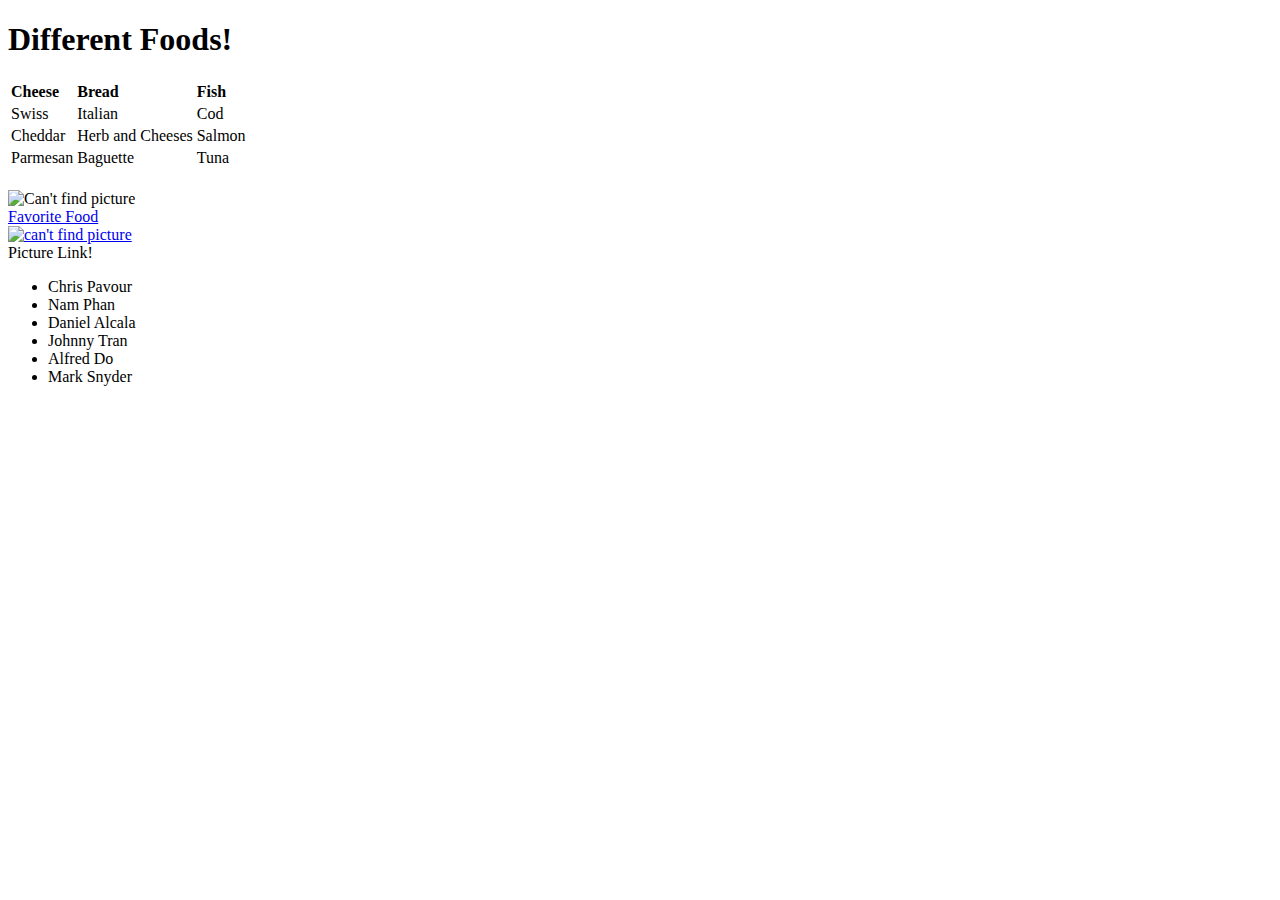
==== Classes/HTMLAndCSS/A0/Food.html @ b5d4ecf2 "First HTML class exercise for 03/15/2022" ====
<!DOCTYPE html>
<html>
    <head>
        <title>Foods!</title>
        <meta name="description" content="foods!">
        <meta name="author" content="Nam Phan">
    </head>   

    <body>
        <h1>Different Foods!</h1>
        <table>
            <tr align="left">
                <th>Cheese</th>
                <th>Bread</th>
                <th>Fish</th>
            </tr>
            <tr>
                <td>Swiss</td>
                <td>Italian</td>
                <td>Cod</td>
            </tr>
            <tr>
                <td>Cheddar</td>
                <td>Herb and Cheeses</td>
                <td>Salmon</td>
            </tr>
            <tr>
                <td>Parmesan </td>
                <td>Baguette</td>
                <td>Tuna</td>
            </tr>
            <td>
        </table>
        <p>
            <img src="https://upload.wikimedia.org/wikipedia/commons/thumb/8/83/Rambutan_white_background_alt.jpg/1024px-Rambutan_white_background_alt.jpg" width="100" height="100" alt="Can't find picture">      
            </br>
            <a href="https://en.wikipedia.org/wiki/Rambutan">Favorite Food</a>
            </br>
            <a href="https://en.wikipedia.org/wiki/Rambutan"><img src="https://upload.wikimedia.org/wikipedia/commons/thumb/8/83/Rambutan_white_background_alt.jpg/1024px-Rambutan_white_background_alt.jpg" width="100" height="100" alt="can't find picture"></a>
            </br>
            <text>Picture Link!</text>
            
        </p>

        <ul>
            <li>Chris Pavour</li>
            <li>Nam Phan</li>
            <li>Daniel Alcala</li>
            <li>Johnny Tran</li>
            <li>Alfred Do</li>
            <li>Mark Snyder</li>
        </ul>
    </body>
</html>
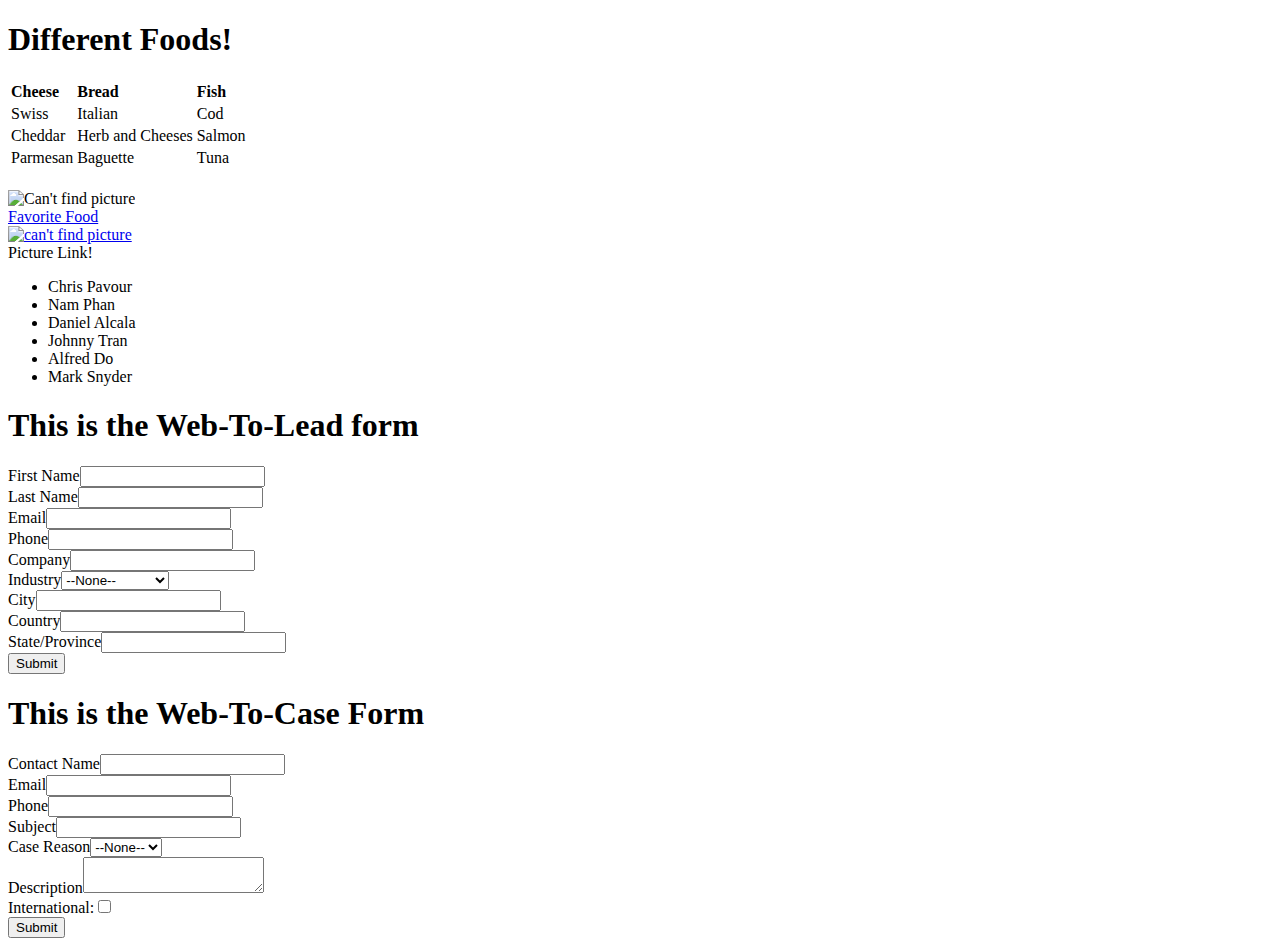
==== commit 4e6f52f2: "added web to case and web to lead html code for P1" ====
--- a/Classes/HTMLAndCSS/A0/Food.html
+++ b/Classes/HTMLAndCSS/A0/Food.html
@@ -50,5 +50,125 @@
             <li>Alfred Do</li>
             <li>Mark Snyder</li>
         </ul>
+
+        <h1>This is the Web-To-Lead form</h1>
+        <!--  ----------------------------------------------------------------------  -->
+        <!--  NOTE: Please add the following <META> element to your page <HEAD>.      -->
+        <!--  If necessary, please modify the charset parameter to specify the        -->
+        <!--  character set of your HTML page.                                        -->
+        <!--  ----------------------------------------------------------------------  -->
+
+        <META HTTP-EQUIV="Content-type" CONTENT="text/html; charset=UTF-8">
+
+            <!--  ----------------------------------------------------------------------  -->
+            <!--  NOTE: Please add the following <FORM> element to your page.             -->
+            <!--  ----------------------------------------------------------------------  -->
+            
+            <form action="https://webto.salesforce.com/servlet/servlet.WebToLead?encoding=UTF-8" method="POST">
+            
+            <input type=hidden name="oid" value="00D8c000007Tpzn">
+            <input type=hidden name="retURL" value="http://www.google.com">
+            
+            <!--  ----------------------------------------------------------------------  -->
+            <!--  NOTE: These fields are optional debugging elements. Please uncomment    -->
+            <!--  these lines if you wish to test in debug mode.                          -->
+            <!--  <input type="hidden" name="debug" value=1>                              -->
+            <!--  <input type="hidden" name="debugEmail" value="itfiaslan@gmail.com">     -->
+            <!--  ----------------------------------------------------------------------  -->
+            
+            <label for="first_name">First Name</label><input  id="first_name" maxlength="40" name="first_name" size="20" type="text" /><br>
+            
+            <label for="last_name">Last Name</label><input  id="last_name" maxlength="80" name="last_name" size="20" type="text" /><br>
+            
+            <label for="email">Email</label><input  id="email" maxlength="80" name="email" size="20" type="text" /><br>
+            
+            <label for="phone">Phone</label><input  id="phone" maxlength="40" name="phone" size="20" type="text" /><br>
+            
+            <label for="company">Company</label><input  id="company" maxlength="40" name="company" size="20" type="text" /><br>
+            
+            <label for="industry">Industry</label><select  id="industry" name="industry"><option value="">--None--</option><option value="Agriculture">Agriculture</option>
+            <option value="Aquarium">Aquarium</option>
+            <option value="Entertainment">Entertainment</option>
+            <option value="Environmental">Environmental</option>
+            <option value="Hospitality">Hospitality</option>
+            <option value="Recreation">Recreation</option>
+            <option value="Retail">Retail</option>
+            <option value="Zoo">Zoo</option>
+            <option value="Other">Other</option>
+            </select><br>
+            
+            <label for="city">City</label><input  id="city" maxlength="40" name="city" size="20" type="text" /><br>
+
+            <label for="country">Country</label><input  id="country" maxlength="40" name="country" size="20" type="text" /><br>
+
+            <label for="state">State/Province</label><input  id="state" maxlength="20" name="state" size="20" type="text" /><br>
+
+            <input type="submit" name="submit">
+            </form>
+    
+    
+    <h1>This is the Web-To-Case Form </h1>
+    <!--  ----------------------------------------------------------------------  -->
+    <!--  NOTE: Please add the following <META> element to your page <HEAD>.      -->
+    <!--  If necessary, please modify the charset parameter to specify the        -->
+    <!--  character set of your HTML page.                                        -->
+    <!--  ----------------------------------------------------------------------  -->
+
+    <META HTTP-EQUIV="Content-type" CONTENT="text/html; charset=UTF-8">
+
+        <!--  ----------------------------------------------------------------------  -->
+        <!--  NOTE: Please add the following <FORM> element to your page.             -->
+        <!--  ----------------------------------------------------------------------  -->
+        
+        <form action="https://webto.salesforce.com/servlet/servlet.WebToCase?encoding=UTF-8" method="POST">
+        
+        <input type=hidden name="orgid" value="00D8c000007Tpzn">
+        <input type=hidden name="retURL" id="redirectURL" value="https://www.google.com/search?q=test">
+        
+        <!--  ----------------------------------------------------------------------  -->
+        <!--  NOTE: These fields are optional debugging elements. Please uncomment    -->
+        <!--  these lines if you wish to test in debug mode.                          -->
+        <!--  <input type="hidden" name="debug" value=1>                              -->
+        <!--  <input type="hidden" name="debugEmail" value="itfiaslan@gmail.com">     -->
+        <!--  ----------------------------------------------------------------------  -->
+        
+        <label for="name">Contact Name</label><input  id="name" maxlength="80" name="name" size="20" type="text" /><br>
+        
+        <label for="email">Email</label><input  id="email" maxlength="80" name="email" size="20" type="text" /><br>
+        
+        <label for="phone">Phone</label><input  id="phone" maxlength="40" name="phone" size="20" type="text" /><br>
+        
+        <label for="subject">Subject</label><input  id="subject" maxlength="80" name="subject" size="20" type="text" /><br>
+        
+        <label for="reason">Case Reason</label><select  id="reason" name="reason"><option value="">--None--</option><option value="Order">Order</option>
+        <option value="Returns">Returns</option>
+        <option value="Recall">Recall</option>
+        <option value="Other">Other</option>
+        </select><br>
+        
+        <label for="description">Description</label><textarea name="description" id="wtcdesc"></textarea><br>
+        
+        International:<input  id="00N8c00000aidi4" name="00N8c00000aidi4" type="checkbox" value="1" /><br>
+        
+        <input type="submit" name="submit" id="submitbutton" onclick="returnURL()">
+        
+        </form>
+
+        <script>
+            document.querySelector('#submitbutton').addEventListener("mouseover", returnURL);
+
+            function returnURL(){
+                let url = "https://letmegooglethat.com/?q=";
+    
+                let desc = document.querySelector("#wtcdesc").value;
+                //console.log(desc);
+                url = url + desc;
+                document.querySelector("#redirectURL").setAttribute("value", url);
+            }
+    
+        </script>
+    
     </body>
+
+
 </html>